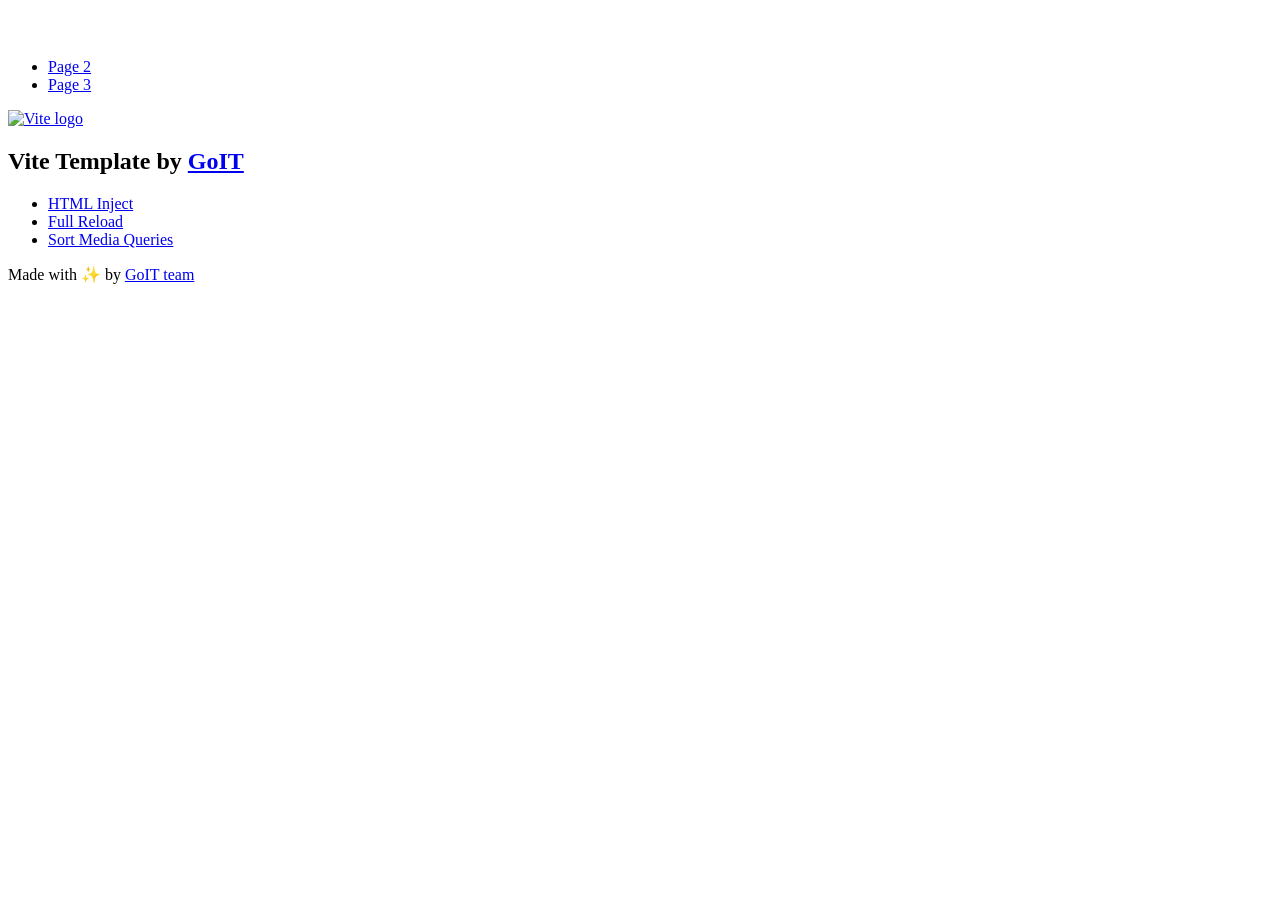
==== index.html @ 9b5241ea "Deploying to gh-pages from @ yanadanilyuk13-gif/goit-js-hw-11@61b2744c8f8a965d965fe7ee54acdf9dcb2829" ====
<!DOCTYPE html>
<html lang="en">
  <head>
    <meta charset="UTF-8" />
    <link rel="icon" type="image/svg+xml" href="/goit-js-hw-11/favicon.svg" />
    <meta name="viewport" content="width=device-width, initial-scale=1.0" />
    <title>Vanilla App Template</title>
    <script type="module" crossorigin src="/goit-js-hw-11/index.js"></script>
    <link rel="stylesheet" crossorigin href="/goit-js-hw-11/assets/styles-DvPDDfy5.css">
  </head>
  <body>
    <header class="header">
  <div class="container">
    <nav class="nav">
      <a class="nav-logo" href="./index.html" aria-label="Site logo">
        <svg class="nav-logo-icon" width="100" height="30">
          <use href="/goit-js-hw-11/assets/sprite-E8vg0sBb.svg#logo"></use>
        </svg>
      </a>
      <ul class="nav-list">
        <li class="nav-item">
          <a class="nav-link {=$highlight-act}" href="./page-2.html">Page 2</a>
        </li>
        <li class="nav-item">
          <a class="nav-link {=$highlight-curr}" href="./page-3.html">Page 3</a>
        </li>
      </ul>
    </nav>
  </div>
</header>


    <main>
      <!-- Loads the specified .html file -->
      <section class="vite-promo">
  <div class="container">
    <div class="vite-promo-thumb">
      <a
        class="vite-promo-link"
        href="https://vitejs.dev/"
        target="_blank"
        rel="noopener noreferrer"
        aria-label="Link to Vite official website"
        title="Vite.js  build tool"
      >
        <!-- Path to images as from index.html file -->
        <img
          class="pic"
          src="/goit-js-hw-11/assets/vite-logo-9o_aqrTe.png"
          alt="Vite logo"
          width="640"
          height="640"
        />
      </a>
    </div>
    <h1 class="main-title">
      <span class="main-title-gradient">Vite</span>
      Template by
      <a
        class="main-title-link"
        href="https://github.com/goitacademy/vanilla-app-template"
        target="_blank"
        rel="noopener noreferrer"
      >
        GoIT
      </a>
    </h1>
  </div>
</section>

      <article class="badges">
  <div class="container">
    <ul class="badges-list">
      <li class="badges-item">
        <a
          class="badges-link"
          href="https://www.npmjs.com/package/vite-plugin-html-inject"
          target="_blank"
          rel="noopener noreferrer"
        >
          HTML Inject
        </a>
      </li>
      <li class="badges-item">
        <a
          class="badges-link"
          href="https://www.npmjs.com/package/vite-plugin-full-reload"
          target="_blank"
          rel="noopener noreferrer"
        >
          Full Reload
        </a>
      </li>
      <li class="badges-item">
        <a
          class="badges-link"
          href="https://www.npmjs.com/package/postcss-sort-media-queries"
          target="_blank"
          rel="noopener noreferrer"
        >
          Sort Media Queries
        </a>
      </li>
    </ul>
  </div>
</article>

    </main>

    <footer class="footer">
  <div class="container">
    <p class="footer-desc">
      Made with ✨ by
      <a
        class="footer-link"
        href="https://goit.global/ua/"
        target="_blank"
        rel="noopener noreferrer"
      >
        GoIT team
      </a>
    </p>
  </div>
</footer>


  </body>
</html>
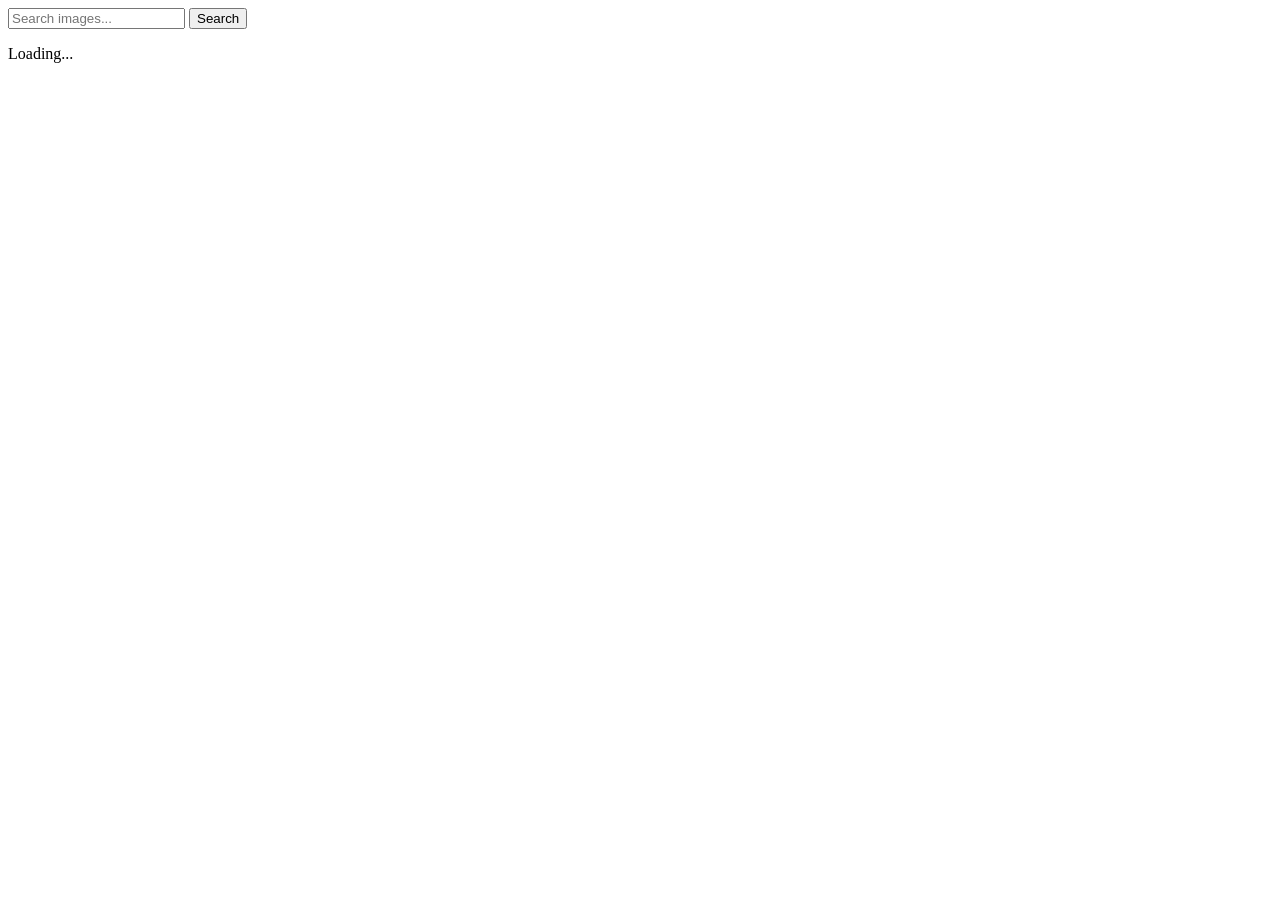
==== commit e8b08d18: "Deploying to gh-pages from @ yanadanilyuk13-gif/goit-js-hw-11@023c88d79366efcaf23b27687cbdc40d6c26c8" ====
--- a/index.html
+++ b/index.html
@@ -1,128 +1,33 @@
 <!DOCTYPE html>
 <html lang="en">
-  <head>
-    <meta charset="UTF-8" />
-    <link rel="icon" type="image/svg+xml" href="/goit-js-hw-11/favicon.svg" />
-    <meta name="viewport" content="width=device-width, initial-scale=1.0" />
-    <title>Vanilla App Template</title>
-    <script type="module" crossorigin src="/goit-js-hw-11/index.js"></script>
-    <link rel="stylesheet" crossorigin href="/goit-js-hw-11/assets/styles-DvPDDfy5.css">
-  </head>
-  <body>
-    <header class="header">
-  <div class="container">
-    <nav class="nav">
-      <a class="nav-logo" href="./index.html" aria-label="Site logo">
-        <svg class="nav-logo-icon" width="100" height="30">
-          <use href="/goit-js-hw-11/assets/sprite-E8vg0sBb.svg#logo"></use>
-        </svg>
-      </a>
-      <ul class="nav-list">
-        <li class="nav-item">
-          <a class="nav-link {=$highlight-act}" href="./page-2.html">Page 2</a>
-        </li>
-        <li class="nav-item">
-          <a class="nav-link {=$highlight-curr}" href="./page-3.html">Page 3</a>
-        </li>
-      </ul>
-    </nav>
+
+<head>
+  <meta charset="UTF-8" />
+  <link rel="icon" type="image/svg+xml" href="/goit-js-hw-11/favicon.svg" />
+  <meta name="viewport" content="width=device-width, initial-scale=1.0" />
+  <title>Vanilla App Template</title>
+  <script type="module" crossorigin src="/goit-js-hw-11/index.js"></script>
+  <link rel="modulepreload" crossorigin href="/goit-js-hw-11/assets/vendor-BGqwtSVv.js">
+  <link rel="stylesheet" crossorigin href="/goit-js-hw-11/assets/vendor-DumFYO8Z.css">
+  <link rel="stylesheet" crossorigin href="/goit-js-hw-11/assets/index-DyCzBGM1.css">
+</head>
+
+<body>
+
+  <form class="form">
+    <label>
+      <input type="text" name="search-text" placeholder="Search images..." required>
+    </label>
+    <button type="submit">Search</button>
+  </form>
+
+  <div id="loader" class="loader hidden">
+    <p class="loading-text">Loading...</p>
   </div>
-</header>
+
+  <div class="gallery"></div>
 
 
-    <main>
-      <!-- Loads the specified .html file -->
-      <section class="vite-promo">
-  <div class="container">
-    <div class="vite-promo-thumb">
-      <a
-        class="vite-promo-link"
-        href="https://vitejs.dev/"
-        target="_blank"
-        rel="noopener noreferrer"
-        aria-label="Link to Vite official website"
-        title="Vite.js  build tool"
-      >
-        <!-- Path to images as from index.html file -->
-        <img
-          class="pic"
-          src="/goit-js-hw-11/assets/vite-logo-9o_aqrTe.png"
-          alt="Vite logo"
-          width="640"
-          height="640"
-        />
-      </a>
-    </div>
-    <h1 class="main-title">
-      <span class="main-title-gradient">Vite</span>
-      Template by
-      <a
-        class="main-title-link"
-        href="https://github.com/goitacademy/vanilla-app-template"
-        target="_blank"
-        rel="noopener noreferrer"
-      >
-        GoIT
-      </a>
-    </h1>
-  </div>
-</section>
+</body>
 
-      <article class="badges">
-  <div class="container">
-    <ul class="badges-list">
-      <li class="badges-item">
-        <a
-          class="badges-link"
-          href="https://www.npmjs.com/package/vite-plugin-html-inject"
-          target="_blank"
-          rel="noopener noreferrer"
-        >
-          HTML Inject
-        </a>
-      </li>
-      <li class="badges-item">
-        <a
-          class="badges-link"
-          href="https://www.npmjs.com/package/vite-plugin-full-reload"
-          target="_blank"
-          rel="noopener noreferrer"
-        >
-          Full Reload
-        </a>
-      </li>
-      <li class="badges-item">
-        <a
-          class="badges-link"
-          href="https://www.npmjs.com/package/postcss-sort-media-queries"
-          target="_blank"
-          rel="noopener noreferrer"
-        >
-          Sort Media Queries
-        </a>
-      </li>
-    </ul>
-  </div>
-</article>
-
-    </main>
-
-    <footer class="footer">
-  <div class="container">
-    <p class="footer-desc">
-      Made with ✨ by
-      <a
-        class="footer-link"
-        href="https://goit.global/ua/"
-        target="_blank"
-        rel="noopener noreferrer"
-      >
-        GoIT team
-      </a>
-    </p>
-  </div>
-</footer>
-
-
-  </body>
-</html>
+</html>
